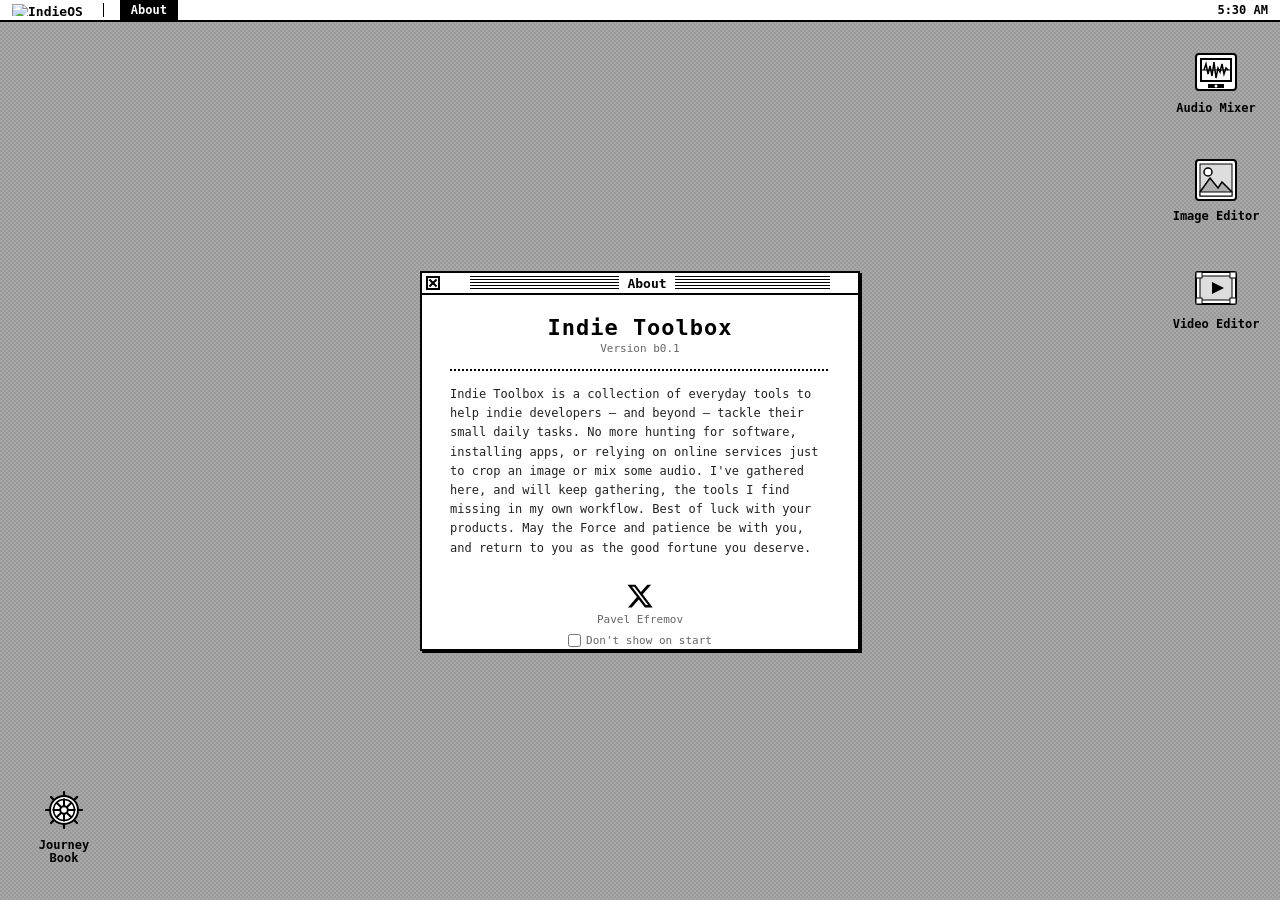
==== index.html @ 09639ee7 "ui css fixes" ====
<!DOCTYPE html>
<html lang="ru">
<head>
    <meta charset="UTF-8">
    <meta name="viewport" content="width=device-width, initial-scale=1.0">
    <title>IndieOS</title>
    <link rel="stylesheet" href="dither-ui.css">
    <style>
        @font-face {
            font-family: 'Chicago';
            src: url('https://cdn.jsdelivr.net/gh/nicokimmel/chicago-pixel-font@main/Chicago.woff2') format('woff2');
            font-weight: normal;
            font-style: normal;
        }
        @import url('https://fonts.googleapis.com/css2?family=VT323&display=swap');

        * { box-sizing: border-box; margin: 0; padding: 0; }

        html, body {
            width: 100%;
            height: 100%;
            overflow: hidden;
        }

        body {
            font-family: 'Chicago', 'VT323', 'Geneva', monospace;
            font-size: 13px;
            background-color: #a8a8a8;
            background-image:
                linear-gradient(45deg, #999 25%, transparent 25%),
                linear-gradient(-45deg, #999 25%, transparent 25%),
                linear-gradient(45deg, transparent 75%, #999 75%),
                linear-gradient(-45deg, transparent 75%, #999 75%);
            background-size: 4px 4px;
            background-position: 0 0, 0 2px, 2px -2px, -2px 0;
            color: #000;
            cursor: default;
            -webkit-font-smoothing: none;
            -moz-osx-font-smoothing: none;
            image-rendering: pixelated;
            user-select: none;
        }

        ::selection { background: #000; color: #fff; }

        .menu-bar {
            position: fixed;
            top: 0; left: 0; right: 0;
            z-index: 9999;
            background: #fff;
            border-bottom: 2px solid #000;
            height: 22px;
            display: flex;
            align-items: center;
            padding: 0 8px;
            gap: 16px;
            font-size: 13px;
            font-weight: bold;
        }
        .menu-bar .logo { height: 16px; width: auto; padding: 2px 4px; image-rendering: auto; }
        .menu-bar .separator {
            width: 1px;
            height: 14px;
            background: #000;
            flex-shrink: 0;
        }
        .menu-bar .taskbar-items {
            display: flex;
            align-items: center;
            gap: 2px;
            flex: 1;
            min-width: 0;
            overflow: hidden;
        }
        .menu-bar .taskbar-item {
            padding: 2px 10px;
            font-size: 12px;
            font-weight: bold;
            cursor: pointer;
            white-space: nowrap;
            border: 1px solid transparent;
        }
        .menu-bar .taskbar-item:hover {
            background-color: #fff;
            background-image: var(--dither-dot-hover);
            background-size: var(--dither-step) var(--dither-step);
        }
        .menu-bar .taskbar-item.active {
            background: #000;
            color: #fff;
        }
        .menu-bar .clock {
            margin-left: auto;
            font-weight: bold;
            font-size: 12px;
            padding-right: 4px;
            flex-shrink: 0;
        }

        .desktop {
            position: fixed;
            top: 22px; left: 0; right: 0; bottom: 0;
            overflow: hidden;
        }

        .desktop-icons {
            position: absolute;
            top: 20px;
            right: 24px;
            display: flex;
            flex-direction: column;
            gap: 28px;
            align-items: center;
        }

        .desktop-icons-journey {
            position: absolute;
            bottom: 28px;
            left: 24px;
            display: flex;
            flex-direction: column;
            gap: 28px;
            align-items: center;
        }

        .desktop-icon-companion .icon-label {
            white-space: normal;
            max-width: 88px;
            line-height: 1.1;
        }

        .desktop-icon {
            display: flex;
            flex-direction: column;
            align-items: center;
            gap: 4px;
            cursor: pointer;
            width: 80px;
            padding: 4px;
            border: 2px solid transparent;
        }
        .desktop-icon:active .icon-img,
        .desktop-icon.selected .icon-img {
            filter: invert(1);
        }
        .desktop-icon:active .icon-label,
        .desktop-icon.selected .icon-label {
            background: #000;
            color: #fff;
        }

        .icon-img {
            width: 48px;
            height: 48px;
            image-rendering: pixelated;
        }

        .icon-label {
            font-size: 12px;
            text-align: center;
            padding: 1px 4px;
            white-space: nowrap;
            font-weight: bold;
        }

        .app-window {
            position: absolute;
            background: #fff;
            border: 2px solid #000;
            box-shadow: 2px 2px 0 #000;
            display: flex;
            flex-direction: column;
            min-width: 400px;
            min-height: 300px;
        }

        .app-title-bar {
            height: 22px;
            background: #fff;
            border-bottom: 2px solid #000;
            display: flex;
            align-items: center;
            padding: 0 4px;
            position: relative;
            cursor: grab;
            flex-shrink: 0;
        }
        .app-title-bar:active { cursor: grabbing; }

        .app-title-bar-lines {
            position: absolute;
            left: 48px;
            right: 28px;
            top: 3px;
            bottom: 3px;
            background: repeating-linear-gradient(to bottom, #000 0px, #000 1px, #fff 1px, #fff 3px);
        }

        .app-title-text {
            position: relative;
            z-index: 1;
            background: #fff;
            padding: 0 8px;
            margin: 0 auto;
            font-size: 13px;
            font-weight: bold;
            white-space: nowrap;
            pointer-events: none;
        }

        .app-close-box {
            width: 14px;
            height: 14px;
            border: 2px solid #000;
            background: #fff;
            position: relative;
            z-index: 2;
            flex-shrink: 0;
            cursor: pointer;
        }
        .app-close-box::before,
        .app-close-box::after {
            content: '';
            position: absolute;
            top: 50%;
            left: 50%;
            width: 10px;
            height: 2px;
            background: #000;
        }
        .app-close-box::before { transform: translate(-50%, -50%) rotate(45deg); }
        .app-close-box::after { transform: translate(-50%, -50%) rotate(-45deg); }
        .app-close-box:hover { background: #000; }
        .app-close-box:hover::before,
        .app-close-box:hover::after { background: #fff; }
        .app-close-box:active { background: #000; }

        .app-maximize-box {
            width: 14px;
            height: 14px;
            border: 2px solid #000;
            background: #fff;
            position: relative;
            z-index: 2;
            flex-shrink: 0;
            cursor: pointer;
            margin-left: 4px;
        }
        .app-maximize-box::after {
            content: '';
            position: absolute;
            top: 1px;
            left: 1px;
            right: 1px;
            bottom: 1px;
            border: 1px solid #000;
        }
        .app-maximize-box:hover { background: #000; }
        .app-maximize-box:hover::after { border-color: #fff; }
        .app-maximize-box:active { background: #000; }

        .app-window.maximized {
            left: 0 !important;
            top: 0 !important;
            width: 100% !important;
            height: 100% !important;
            box-shadow: none;
        }
        .app-window.maximized .app-resize-handle { display: none; }

        .app-body {
            flex: 1;
            overflow: hidden;
            position: relative;
        }

        .app-body iframe {
            width: 100%;
            height: 100%;
            border: none;
            display: block;
        }

        .app-resize-handle {
            position: absolute;
            right: 0;
            bottom: 0;
            width: 16px;
            height: 16px;
            cursor: nwse-resize;
            z-index: 5;
            background:
                linear-gradient(135deg, transparent 30%, #000 30%, #000 35%, transparent 35%,
                transparent 45%, #000 45%, #000 50%, transparent 50%,
                transparent 60%, #000 60%, #000 65%, transparent 65%,
                transparent 75%, #000 75%, #000 80%, transparent 80%);
        }

        .inactive .app-title-bar-lines { opacity: 0; }
    </style>
</head>
<body>

    <div class="menu-bar">
        <img class="logo" src="logo.png" alt="IndieOS" onclick="openApp('about')" style="cursor:pointer">
        <div class="separator"></div>
        <div class="taskbar-items" id="taskbar-items"></div>
        <span class="clock" id="menu-clock"></span>
    </div>

    <div class="desktop" id="desktop">
        <div class="desktop-icons">
            <div class="desktop-icon" onclick="openApp('audio')">
                <svg class="icon-img" viewBox="0 0 48 48" fill="none">
                    <rect x="4" y="6" width="40" height="36" rx="3" fill="#fff" stroke="#000" stroke-width="2"/>
                    <rect x="8" y="10" width="32" height="24" fill="#000"/>
                    <rect x="10" y="12" width="28" height="20" fill="#fff"/>
                    <line x1="10" y1="22" x2="38" y2="22" stroke="#000" stroke-width="1"/>
                    <polyline points="12,22 14,16 16,26 18,18 20,28 22,14 24,30 26,20 28,24 30,16 32,26 34,20 36,22" fill="none" stroke="#000" stroke-width="1.5"/>
                    <rect x="16" y="36" width="16" height="4" fill="#000"/>
                    <circle cx="24" cy="38" r="1.5" fill="#fff"/>
                </svg>
                <div class="icon-label">Audio Mixer</div>
            </div>

            <div class="desktop-icon" onclick="openApp('image')">
                <svg class="icon-img" viewBox="0 0 48 48" fill="none">
                    <rect x="4" y="4" width="40" height="40" rx="3" fill="#fff" stroke="#000" stroke-width="2"/>
                    <rect x="8" y="8" width="32" height="32" fill="#ddd" stroke="#000" stroke-width="1"/>
                    <circle cx="16" cy="16" r="4" fill="#fff" stroke="#000" stroke-width="1.5"/>
                    <polygon points="8,36 18,22 26,32 30,26 40,36" fill="#000" opacity="0.2"/>
                    <polyline points="8,36 18,22 26,32 30,26 40,36" fill="none" stroke="#000" stroke-width="1.5"/>
                    <rect x="8" y="36" width="32" height="4" fill="#fff" stroke="#000" stroke-width="1"/>
                </svg>
                <div class="icon-label">Image Editor</div>
            </div>

            <div class="desktop-icon" onclick="openApp('video')">
                <svg class="icon-img" viewBox="0 0 48 48" fill="none">
                    <rect x="4" y="8" width="40" height="32" rx="3" fill="#fff" stroke="#000" stroke-width="2"/>
                    <rect x="8" y="12" width="32" height="24" fill="#ddd" stroke="#000" stroke-width="1"/>
                    <polygon points="20,18 20,30 32,24" fill="#000"/>
                    <rect x="4" y="8" width="6" height="6" fill="#fff" stroke="#000" stroke-width="1"/>
                    <rect x="38" y="8" width="6" height="6" fill="#fff" stroke="#000" stroke-width="1"/>
                    <rect x="4" y="34" width="6" height="6" fill="#fff" stroke="#000" stroke-width="1"/>
                    <rect x="38" y="34" width="6" height="6" fill="#fff" stroke="#000" stroke-width="1"/>
                </svg>
                <div class="icon-label">Video Editor</div>
            </div>
        </div>

        <div class="desktop-icons-journey">
            <div class="desktop-icon desktop-icon-companion" onclick="openApp('tasks')">
                <svg class="icon-img" viewBox="0 0 48 48" fill="none">
                    <!-- Ship’s wheel: rim + inner ring + hub + 8 spokes + short pegs (no end knobs) -->
                    <circle cx="24" cy="24" r="14" fill="#fff" stroke="#000" stroke-width="2"/>
                    <circle cx="24" cy="24" r="10.5" fill="none" stroke="#000" stroke-width="1.5"/>
                    <circle cx="24" cy="24" r="3.8" fill="#fff" stroke="#000" stroke-width="2"/>
                    <line x1="24" y1="20.2" x2="24" y2="12.5" stroke="#000" stroke-width="2"/>
                    <line x1="24" y1="27.8" x2="24" y2="35.5" stroke="#000" stroke-width="2"/>
                    <line x1="20.2" y1="24" x2="12.5" y2="24" stroke="#000" stroke-width="2"/>
                    <line x1="27.8" y1="24" x2="35.5" y2="24" stroke="#000" stroke-width="2"/>
                    <line x1="21.5" y1="21.5" x2="16.2" y2="16.2" stroke="#000" stroke-width="2"/>
                    <line x1="26.5" y1="21.5" x2="31.8" y2="16.2" stroke="#000" stroke-width="2"/>
                    <line x1="21.5" y1="26.5" x2="16.2" y2="31.8" stroke="#000" stroke-width="2"/>
                    <line x1="26.5" y1="26.5" x2="31.8" y2="31.8" stroke="#000" stroke-width="2"/>
                    <line x1="24" y1="10" x2="24" y2="6" stroke="#000" stroke-width="2.2" stroke-linecap="round"/>
                    <line x1="34.2" y1="13.8" x2="37.1" y2="11" stroke="#000" stroke-width="2.2" stroke-linecap="round"/>
                    <line x1="38" y1="24" x2="42" y2="24" stroke="#000" stroke-width="2.2" stroke-linecap="round"/>
                    <line x1="34.2" y1="34.2" x2="37.1" y2="37" stroke="#000" stroke-width="2.2" stroke-linecap="round"/>
                    <line x1="24" y1="38" x2="24" y2="42" stroke="#000" stroke-width="2.2" stroke-linecap="round"/>
                    <line x1="13.8" y1="34.2" x2="11" y2="37" stroke="#000" stroke-width="2.2" stroke-linecap="round"/>
                    <line x1="10" y1="24" x2="6" y2="24" stroke="#000" stroke-width="2.2" stroke-linecap="round"/>
                    <line x1="13.8" y1="13.8" x2="11" y2="11" stroke="#000" stroke-width="2.2" stroke-linecap="round"/>
                </svg>
                <div class="icon-label">Journey Book</div>
            </div>
        </div>
    </div>

    <script>
        const desktop = document.getElementById('desktop');
        const menuClock = document.getElementById('menu-clock');

        let windows = {};
        let topZ = 10;

        const appConfig = {
            audio: { title: 'Audio Mixer', src: 'AudioEditor.html', w: 1050, h: 650 },
            image: { title: 'Image Editor', src: 'ImageConverter.html', w: 950, h: 700 },
            tasks: { title: 'Journey Book', src: 'Tasks.html', w: 700, h: 600 },
            video: { title: 'Video Editor', src: 'VideoEditor.html', w: 900, h: 650 },
            about: { title: 'About', src: 'About.html', w: 440, h: 380, noResize: true, noMaximize: true, centered: true }
        };

        function openApp(appId) {
            if (windows[appId]) {
                bringToFront(appId);
                return;
            }

            const cfg = appConfig[appId];
            const win = document.createElement('div');
            win.className = 'app-window';
            win.dataset.appId = appId;

            const desktopRect = desktop.getBoundingClientRect();
            let x, y;
            if (cfg.centered) {
                x = Math.max(0, (desktopRect.width - cfg.w) / 2);
                y = Math.max(0, (desktopRect.height - cfg.h) / 2);
            } else {
                x = Math.max(20, (desktopRect.width - cfg.w) / 2 + (Object.keys(windows).length * 30));
                y = Math.max(10, (desktopRect.height - cfg.h) / 2 + (Object.keys(windows).length * 30));
            }

            win.style.left = x + 'px';
            win.style.top = y + 'px';
            win.style.width = cfg.w + 'px';
            win.style.height = cfg.h + 'px';
            win.style.zIndex = ++topZ;
            if (cfg.noResize) {
                win.style.minWidth = cfg.w + 'px';
                win.style.minHeight = cfg.h + 'px';
            }

            const maximizeBtn = cfg.noMaximize ? '' : `<div class="app-maximize-box" data-app="${appId}"></div>`;
            const resizeHandle = cfg.noResize ? '' : `<div class="app-resize-handle" data-app="${appId}"></div>`;

            win.innerHTML = `
                <div class="app-title-bar">
                    <div class="app-close-box" data-app="${appId}"></div>
                    ${maximizeBtn}
                    <div class="app-title-bar-lines"></div>
                    <div class="app-title-text">${cfg.title}</div>
                </div>
                <div class="app-body">
                    <iframe src="${cfg.src}"></iframe>
                </div>
                ${resizeHandle}
            `;

            desktop.appendChild(win);
            windows[appId] = win;

            setupWindowDrag(win, appId);
            if (!cfg.noResize) setupWindowResize(win, appId);
            bringToFront(appId);

            win.querySelector('.app-close-box').addEventListener('click', (e) => {
                e.stopPropagation();
                closeApp(appId);
            });

            const maxBox = win.querySelector('.app-maximize-box');
            if (maxBox) {
                maxBox.addEventListener('click', (e) => {
                    e.stopPropagation();
                    toggleMaximize(appId);
                });
            }

            win.querySelector('.app-title-bar').addEventListener('dblclick', (e) => {
                if (e.target.classList.contains('app-close-box') || e.target.classList.contains('app-maximize-box')) return;
                if (!cfg.noMaximize) toggleMaximize(appId);
            });

            win.addEventListener('mousedown', () => bringToFront(appId));

            renderTaskbar();
        }

        function closeApp(appId) {
            if (!windows[appId]) return;
            windows[appId].remove();
            delete windows[appId];
            updateWindowStates();
            renderTaskbar();
        }

        function toggleMaximize(appId) {
            const win = windows[appId];
            if (!win) return;

            if (win.classList.contains('maximized')) {
                win.classList.remove('maximized');
                const saved = win._savedRect;
                if (saved) {
                    win.style.left = saved.left;
                    win.style.top = saved.top;
                    win.style.width = saved.width;
                    win.style.height = saved.height;
                }
            } else {
                win._savedRect = {
                    left: win.style.left,
                    top: win.style.top,
                    width: win.style.width,
                    height: win.style.height
                };
                win.classList.add('maximized');
            }
            bringToFront(appId);
        }

        function bringToFront(appId) {
            if (!windows[appId]) return;
            windows[appId].style.zIndex = ++topZ;
            updateWindowStates();
        }

        function updateWindowStates() {
            let maxZ = 0;
            let frontId = null;
            for (const id in windows) {
                const z = parseInt(windows[id].style.zIndex) || 0;
                if (z > maxZ) { maxZ = z; frontId = id; }
            }
            for (const id in windows) {
                windows[id].classList.toggle('inactive', id !== frontId);
            }
            document.querySelectorAll('.taskbar-item').forEach(item => {
                item.classList.toggle('active', item.dataset.app === frontId);
            });
        }

        function renderTaskbar() {
            const container = document.getElementById('taskbar-items');
            container.innerHTML = '';
            for (const id in windows) {
                const item = document.createElement('span');
                item.className = 'taskbar-item';
                item.dataset.app = id;
                item.textContent = appConfig[id].title;
                item.addEventListener('click', () => bringToFront(id));
                container.appendChild(item);
            }
            updateWindowStates();
        }

        function setupWindowDrag(win, appId) {
            const titleBar = win.querySelector('.app-title-bar');
            let isDragging = false;
            let startX, startY, origX, origY;

            titleBar.addEventListener('mousedown', (e) => {
                if (e.target.classList.contains('app-close-box') || e.target.classList.contains('app-maximize-box')) return;
                if (win.classList.contains('maximized')) return;
                isDragging = true;
                startX = e.clientX;
                startY = e.clientY;
                origX = parseInt(win.style.left);
                origY = parseInt(win.style.top);
                bringToFront(appId);
                disableIframes(true);
                e.preventDefault();
            });

            window.addEventListener('mousemove', (e) => {
                if (!isDragging) return;
                const dx = e.clientX - startX;
                const dy = e.clientY - startY;
                win.style.left = (origX + dx) + 'px';
                win.style.top = (origY + dy) + 'px';
            });

            window.addEventListener('mouseup', () => {
                if (isDragging) {
                    isDragging = false;
                    disableIframes(false);
                }
            });
        }

        function setupWindowResize(win, appId) {
            const handle = win.querySelector('.app-resize-handle');
            let isResizing = false;
            let startX, startY, origW, origH;

            handle.addEventListener('mousedown', (e) => {
                isResizing = true;
                startX = e.clientX;
                startY = e.clientY;
                origW = win.offsetWidth;
                origH = win.offsetHeight;
                bringToFront(appId);
                disableIframes(true);
                e.preventDefault();
                e.stopPropagation();
            });

            window.addEventListener('mousemove', (e) => {
                if (!isResizing) return;
                const dx = e.clientX - startX;
                const dy = e.clientY - startY;
                win.style.width = Math.max(400, origW + dx) + 'px';
                win.style.height = Math.max(300, origH + dy) + 'px';
            });

            window.addEventListener('mouseup', () => {
                if (isResizing) {
                    isResizing = false;
                    disableIframes(false);
                }
            });
        }

        function disableIframes(disable) {
            document.querySelectorAll('.app-body iframe').forEach(f => {
                f.style.pointerEvents = disable ? 'none' : 'auto';
            });
        }

        function updateClock() {
            const now = new Date();
            const h = now.getHours();
            const m = now.getMinutes().toString().padStart(2, '0');
            const ampm = h >= 12 ? 'PM' : 'AM';
            const h12 = h % 12 || 12;
            menuClock.textContent = `${h12}:${m} ${ampm}`;
        }
        updateClock();
        setInterval(updateClock, 30000);

        if (localStorage.getItem('indietoolbox_hide_about') !== '1') {
            openApp('about');
        }
    </script>
</body>
</html>
---- dither-ui.css ----
/* Shared Mac-style tight gray dither — used for hovers instead of flat #ddd */
:root {
    --dither-dot: radial-gradient(circle, rgba(0, 0, 0, 0.1) 0.42px, transparent 0.48px);
    --dither-dot-hover: radial-gradient(circle, rgba(0, 0, 0, 0.13) 0.42px, transparent 0.48px);
    --dither-dot-strong: radial-gradient(circle, rgba(0, 0, 0, 0.14) 0.42px, transparent 0.48px);
    --dither-step: 2px;
}
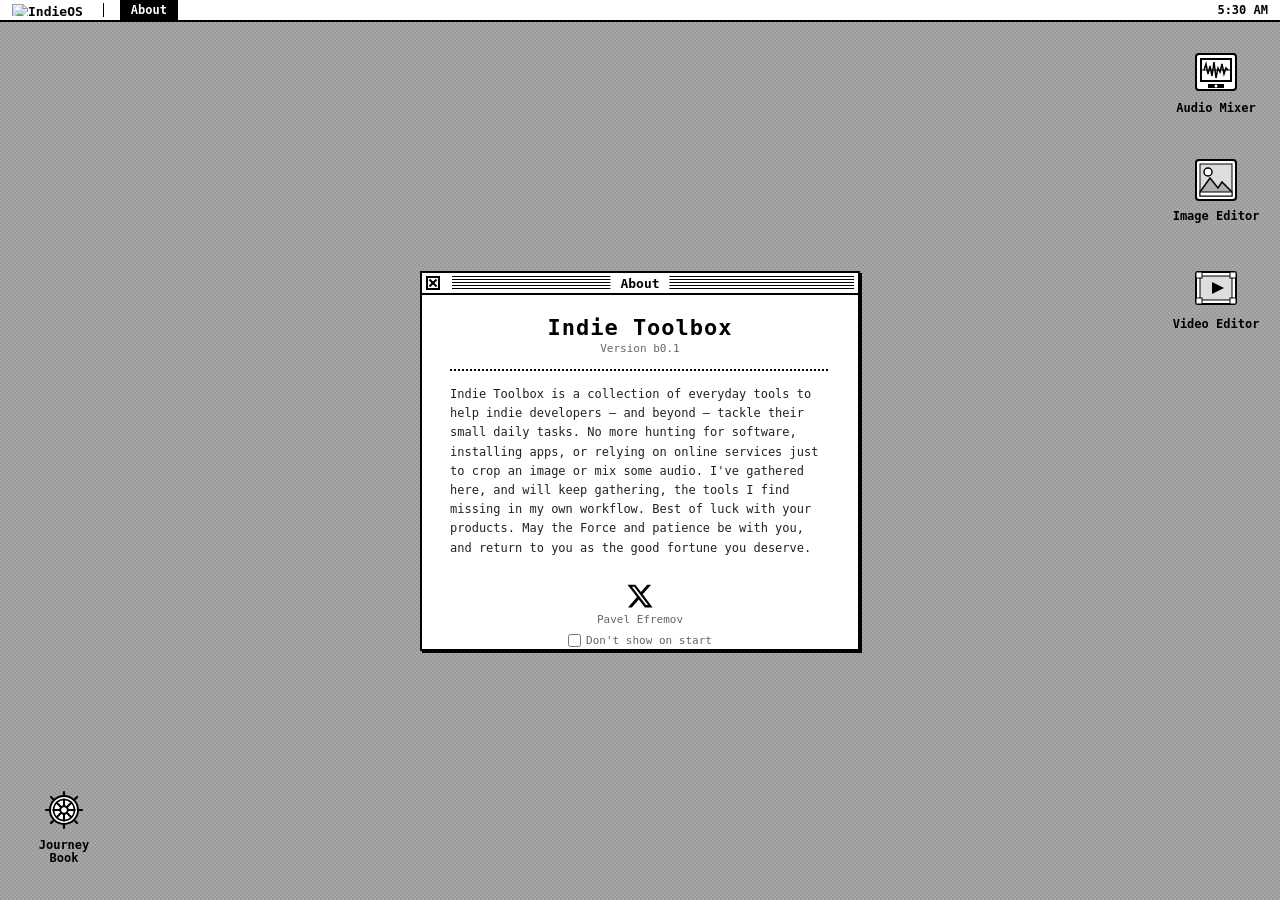
==== commit 528c8a3c: "ui fixes" ====
--- a/index.html
+++ b/index.html
@@ -3,7 +3,7 @@
 <head>
     <meta charset="UTF-8">
     <meta name="viewport" content="width=device-width, initial-scale=1.0">
-    <title>IndieOS</title>
+    <title>Indie Toolbox</title>
     <link rel="stylesheet" href="dither-ui.css">
     <style>
         @font-face {
@@ -187,25 +187,48 @@
         }
         .app-title-bar:active { cursor: grabbing; }
 
+        /* Полоски title bar: те же inset’ы, что во встроенных приложениях (.title-bar-lines) */
         .app-title-bar-lines {
             position: absolute;
-            left: 48px;
-            right: 28px;
+            left: 4px;
+            right: 4px;
             top: 3px;
             bottom: 3px;
+            z-index: 0;
             background: repeating-linear-gradient(to bottom, #000 0px, #000 1px, #fff 1px, #fff 3px);
         }
 
+        /* Белая подложка под кнопками: перекрывает полоски по высоте и с запасом справа */
+        .app-title-bar-controls {
+            display: flex;
+            align-items: center;
+            gap: 4px;
+            align-self: stretch;
+            flex-shrink: 0;
+            position: relative;
+            z-index: 2;
+            background: #fff;
+            padding: 0 12px 0 0;
+        }
+
         .app-title-text {
-            position: relative;
+            position: absolute;
+            left: 50%;
+            top: 0;
+            bottom: 0;
+            transform: translateX(-50%);
             z-index: 1;
+            display: flex;
+            align-items: center;
             background: #fff;
-            padding: 0 8px;
-            margin: 0 auto;
+            padding: 0 10px;
             font-size: 13px;
             font-weight: bold;
             white-space: nowrap;
             pointer-events: none;
+            max-width: calc(100% - 100px);
+            overflow: hidden;
+            text-overflow: ellipsis;
         }
 
         .app-close-box {
@@ -244,7 +267,6 @@
             z-index: 2;
             flex-shrink: 0;
             cursor: pointer;
-            margin-left: 4px;
         }
         .app-maximize-box::after {
             content: '';
@@ -429,8 +451,10 @@
 
             win.innerHTML = `
                 <div class="app-title-bar">
-                    <div class="app-close-box" data-app="${appId}"></div>
-                    ${maximizeBtn}
+                    <div class="app-title-bar-controls">
+                        <div class="app-close-box" data-app="${appId}"></div>
+                        ${maximizeBtn}
+                    </div>
                     <div class="app-title-bar-lines"></div>
                     <div class="app-title-text">${cfg.title}</div>
                 </div>
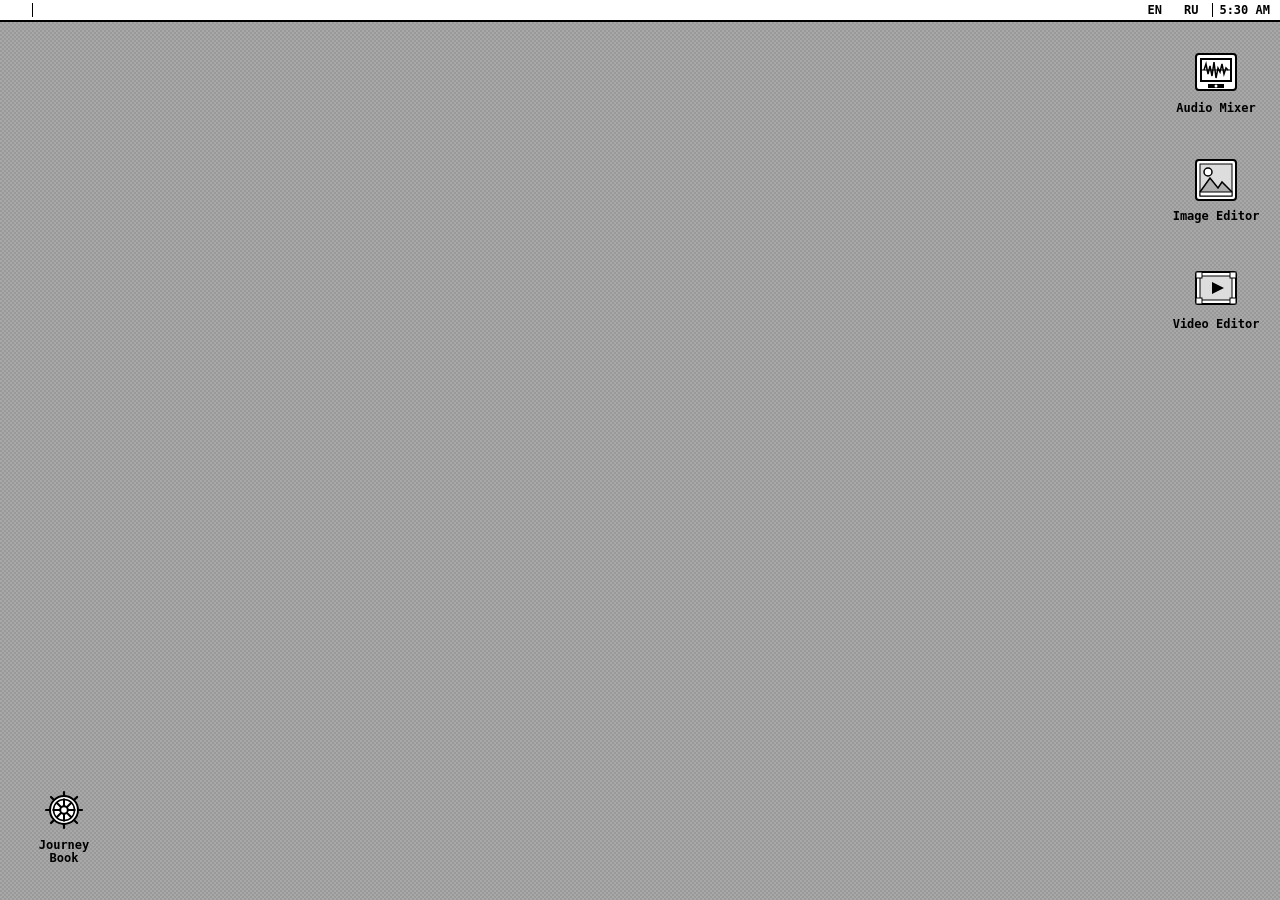
==== commit 449f08c9: "метрики" ====
--- a/index.html
+++ b/index.html
@@ -2,8 +2,14 @@
 <html lang="ru">
 <head>
     <meta charset="UTF-8">
+    <script>document.documentElement.classList.add('i18n-pending');</script>
     <meta name="viewport" content="width=device-width, initial-scale=1.0">
     <title>Indie Toolbox</title>
+    <script>
+        if (window.matchMedia('(max-width: 768px)').matches) {
+            window.location.replace('mobile.html');
+        }
+    </script>
     <link rel="stylesheet" href="dither-ui.css">
     <style>
         @font-face {
@@ -89,12 +95,37 @@
             background: #000;
             color: #fff;
         }
+        .menu-bar-right {
+            margin-left: auto;
+            display: flex;
+            align-items: center;
+            gap: 6px;
+            flex-shrink: 0;
+        }
         .menu-bar .clock {
-            margin-left: auto;
             font-weight: bold;
             font-size: 12px;
-            padding-right: 4px;
+            padding-right: 2px;
             flex-shrink: 0;
+        }
+        .lang-btn {
+            padding: 1px 7px;
+            font-size: 12px;
+            font-weight: bold;
+            cursor: pointer;
+            border: 1px solid transparent;
+            background: transparent;
+            font-family: inherit;
+            color: #000;
+        }
+        .lang-btn:hover {
+            background-color: #fff;
+            background-image: var(--dither-dot-hover);
+            background-size: var(--dither-step) var(--dither-step);
+        }
+        .lang-btn.active {
+            background: #000;
+            color: #fff;
         }
 
         .desktop {
@@ -324,10 +355,15 @@
 <body>
 
     <div class="menu-bar">
-        <img class="logo" src="logo.png" alt="IndieOS" onclick="openApp('about')" style="cursor:pointer">
+        <img class="logo" src="logo.png" data-i18n-alt="shell.logoAlt" alt="" onclick="openApp('about')" style="cursor:pointer">
         <div class="separator"></div>
         <div class="taskbar-items" id="taskbar-items"></div>
-        <span class="clock" id="menu-clock"></span>
+        <div class="menu-bar-right">
+            <button type="button" class="lang-btn" id="lang-en" data-lang="en" data-i18n="shell.langEn">EN</button>
+            <button type="button" class="lang-btn" id="lang-ru" data-lang="ru" data-i18n="shell.langRu">RU</button>
+            <div class="separator"></div>
+            <span class="clock" id="menu-clock"></span>
+        </div>
     </div>
 
     <div class="desktop" id="desktop">
@@ -342,7 +378,7 @@
                     <rect x="16" y="36" width="16" height="4" fill="#000"/>
                     <circle cx="24" cy="38" r="1.5" fill="#fff"/>
                 </svg>
-                <div class="icon-label">Audio Mixer</div>
+                <div class="icon-label" data-i18n="shell.iconAudio">Audio Mixer</div>
             </div>
 
             <div class="desktop-icon" onclick="openApp('image')">
@@ -354,7 +390,7 @@
                     <polyline points="8,36 18,22 26,32 30,26 40,36" fill="none" stroke="#000" stroke-width="1.5"/>
                     <rect x="8" y="36" width="32" height="4" fill="#fff" stroke="#000" stroke-width="1"/>
                 </svg>
-                <div class="icon-label">Image Editor</div>
+                <div class="icon-label" data-i18n="shell.iconImage">Image Editor</div>
             </div>
 
             <div class="desktop-icon" onclick="openApp('video')">
@@ -367,7 +403,7 @@
                     <rect x="4" y="34" width="6" height="6" fill="#fff" stroke="#000" stroke-width="1"/>
                     <rect x="38" y="34" width="6" height="6" fill="#fff" stroke="#000" stroke-width="1"/>
                 </svg>
-                <div class="icon-label">Video Editor</div>
+                <div class="icon-label" data-i18n="shell.iconVideo">Video Editor</div>
             </div>
         </div>
 
@@ -395,25 +431,104 @@
                     <line x1="10" y1="24" x2="6" y2="24" stroke="#000" stroke-width="2.2" stroke-linecap="round"/>
                     <line x1="13.8" y1="13.8" x2="11" y2="11" stroke="#000" stroke-width="2.2" stroke-linecap="round"/>
                 </svg>
-                <div class="icon-label">Journey Book</div>
+                <div class="icon-label" data-i18n="shell.iconJourney">Journey Book</div>
             </div>
         </div>
     </div>
 
+    <script src="i18n.js"></script>
     <script>
+    (async function () {
         const desktop = document.getElementById('desktop');
         const menuClock = document.getElementById('menu-clock');
 
         let windows = {};
         let topZ = 10;
 
+        /** Окно не уезжает целиком: в зоне desktop остаётся полоска шапки для перетаскивания */
+        const WIN_BORDER_TOP = 2;
+        const TITLE_BAR_H = 22;
+        const MIN_TITLE_GRAB_W = 80;
+        const MIN_TITLE_VISIBLE_H = 10;
+
+        function clampWindowToDesktop(win, left, top) {
+            const dw = Math.max(0, desktop.clientWidth);
+            const dh = Math.max(0, desktop.clientHeight);
+            const w = Math.max(1, win.offsetWidth);
+            const needX = Math.min(MIN_TITLE_GRAB_W, w, dw || 1);
+            const titleTopInset = WIN_BORDER_TOP;
+            const needY = Math.min(MIN_TITLE_VISIBLE_H, TITLE_BAR_H, dh || 1);
+            const l = Math.max(needX - w, Math.min(left, dw - needX));
+            const t = Math.max(
+                needY - titleTopInset - TITLE_BAR_H,
+                Math.min(top, dh - needY - titleTopInset)
+            );
+            win.style.left = l + 'px';
+            win.style.top = t + 'px';
+        }
+
+        function clampWindowPosition(win) {
+            if (!win || win.classList.contains('maximized')) return;
+            const left = parseInt(win.style.left, 10);
+            const top = parseInt(win.style.top, 10);
+            clampWindowToDesktop(win, Number.isFinite(left) ? left : 0, Number.isFinite(top) ? top : 0);
+        }
+
         const appConfig = {
-            audio: { title: 'Audio Mixer', src: 'AudioEditor.html', w: 1050, h: 650 },
-            image: { title: 'Image Editor', src: 'ImageConverter.html', w: 950, h: 700 },
-            tasks: { title: 'Journey Book', src: 'Tasks.html', w: 700, h: 600 },
-            video: { title: 'Video Editor', src: 'VideoEditor.html', w: 900, h: 650 },
-            about: { title: 'About', src: 'About.html', w: 440, h: 380, noResize: true, noMaximize: true, centered: true }
+            audio: { titleKey: 'app.titleAudio', src: 'AudioEditor.html', w: 1050, h: 650 },
+            image: { titleKey: 'app.titleImage', src: 'ImageConverter.html', w: 950, h: 700 },
+            tasks: { titleKey: 'app.titleTasks', src: 'Tasks.html', w: 700, h: 600 },
+            video: { titleKey: 'app.titleVideo', src: 'VideoEditor.html', w: 900, h: 650 },
+            about: { titleKey: 'app.titleAbout', src: 'About.html', w: 440, h: 400, noResize: true, noMaximize: true, centered: true }
         };
+
+        function appTitle(appId) {
+            const cfg = appConfig[appId];
+            return cfg ? I18n.t(cfg.titleKey) : '';
+        }
+
+        function broadcastLangToIframes(lang) {
+            document.querySelectorAll('.app-body iframe').forEach((f) => {
+                try {
+                    f.contentWindow.postMessage({ type: I18n.MSG_TYPE, lang }, '*');
+                } catch (e) { /* ignore */ }
+            });
+        }
+
+        function syncLangButtons() {
+            const l = I18n.getLang();
+            const en = document.getElementById('lang-en');
+            const ru = document.getElementById('lang-ru');
+            if (en) en.classList.toggle('active', l === 'en');
+            if (ru) ru.classList.toggle('active', l === 'ru');
+        }
+
+        function refreshShellI18n() {
+            I18n.applyTo(document.body);
+            document.title = I18n.t('shell.pageTitle');
+            for (const id in windows) {
+                const el = windows[id].querySelector('.app-title-text');
+                if (el) el.textContent = appTitle(id);
+            }
+            renderTaskbar();
+            syncLangButtons();
+            broadcastLangToIframes(I18n.getLang());
+        }
+
+        function setupLangSwitcher() {
+            const en = document.getElementById('lang-en');
+            const ru = document.getElementById('lang-ru');
+            if (en) {
+                en.addEventListener('click', () => {
+                    I18n.setLang('en').then(refreshShellI18n);
+                });
+            }
+            if (ru) {
+                ru.addEventListener('click', () => {
+                    I18n.setLang('ru').then(refreshShellI18n);
+                });
+            }
+        }
 
         function openApp(appId) {
             if (windows[appId]) {
@@ -456,7 +571,7 @@
                         ${maximizeBtn}
                     </div>
                     <div class="app-title-bar-lines"></div>
-                    <div class="app-title-text">${cfg.title}</div>
+                    <div class="app-title-text">${appTitle(appId)}</div>
                 </div>
                 <div class="app-body">
                     <iframe src="${cfg.src}"></iframe>
@@ -466,6 +581,7 @@
 
             desktop.appendChild(win);
             windows[appId] = win;
+            clampWindowPosition(win);
 
             setupWindowDrag(win, appId);
             if (!cfg.noResize) setupWindowResize(win, appId);
@@ -493,6 +609,8 @@
 
             renderTaskbar();
         }
+
+        window.openApp = openApp;
 
         function closeApp(appId) {
             if (!windows[appId]) return;
@@ -514,6 +632,7 @@
                     win.style.top = saved.top;
                     win.style.width = saved.width;
                     win.style.height = saved.height;
+                    clampWindowPosition(win);
                 }
             } else {
                 win._savedRect = {
@@ -555,7 +674,7 @@
                 const item = document.createElement('span');
                 item.className = 'taskbar-item';
                 item.dataset.app = id;
-                item.textContent = appConfig[id].title;
+                item.textContent = appTitle(id);
                 item.addEventListener('click', () => bringToFront(id));
                 container.appendChild(item);
             }
@@ -584,8 +703,7 @@
                 if (!isDragging) return;
                 const dx = e.clientX - startX;
                 const dy = e.clientY - startY;
-                win.style.left = (origX + dx) + 'px';
-                win.style.top = (origY + dy) + 'px';
+                clampWindowToDesktop(win, origX + dx, origY + dy);
             });
 
             window.addEventListener('mouseup', () => {
@@ -625,9 +743,16 @@
                 if (isResizing) {
                     isResizing = false;
                     disableIframes(false);
+                    clampWindowPosition(win);
                 }
             });
         }
+
+        window.addEventListener('resize', () => {
+            for (const id in windows) {
+                clampWindowPosition(windows[id]);
+            }
+        });
 
         function disableIframes(disable) {
             document.querySelectorAll('.app-body iframe').forEach(f => {
@@ -646,9 +771,28 @@
         updateClock();
         setInterval(updateClock, 30000);
 
+        await I18n.init();
+        setupLangSwitcher();
+        syncLangButtons();
+        document.title = I18n.t('shell.pageTitle');
+
         if (localStorage.getItem('indietoolbox_hide_about') !== '1') {
             openApp('about');
         }
+    })();
     </script>
+    <!-- Yandex.Metrika counter -->
+    <script type="text/javascript">
+        (function(m,e,t,r,i,k,a){
+            m[i]=m[i]||function(){(m[i].a=m[i].a||[]).push(arguments)};
+            m[i].l=1*new Date();
+            for (var j = 0; j < document.scripts.length; j++) {if (document.scripts[j].src === r) { return; }}
+            k=e.createElement(t),a=e.getElementsByTagName(t)[0],k.async=1,k.src=r,a.parentNode.insertBefore(k,a)
+        })(window, document,'script','https://mc.yandex.ru/metrika/tag.js?id=108416408', 'ym');
+
+        ym(108416408, 'init', {ssr:true, webvisor:true, clickmap:true, ecommerce:"dataLayer", referrer: document.referrer, url: location.href, accurateTrackBounce:true, trackLinks:true});
+    </script>
+    <noscript><div><img src="https://mc.yandex.ru/watch/108416408" style="position:absolute; left:-9999px;" alt="" /></div></noscript>
+    <!-- /Yandex.Metrika counter -->
 </body>
 </html>
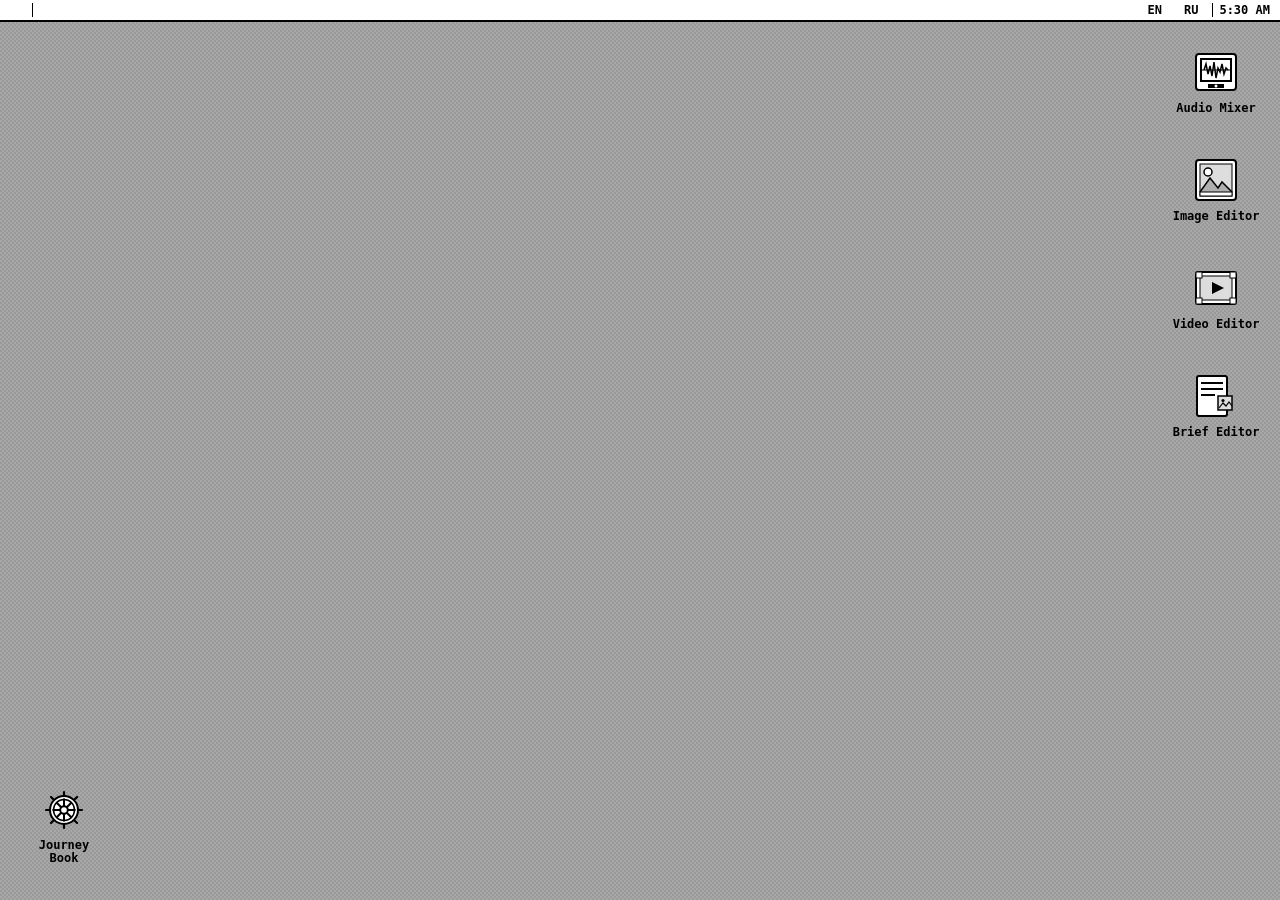
==== commit 42e3dbca: "brief editor" ====
--- a/index.html
+++ b/index.html
@@ -4,6 +4,15 @@
     <meta charset="UTF-8">
     <script>document.documentElement.classList.add('i18n-pending');</script>
     <meta name="viewport" content="width=device-width, initial-scale=1.0">
+    <!-- Google tag (gtag.js) -->
+    <script async src="https://www.googletagmanager.com/gtag/js?id=G-Y3HKDGY95Z"></script>
+    <script>
+      window.dataLayer = window.dataLayer || [];
+      function gtag(){dataLayer.push(arguments);}
+      gtag('js', new Date());
+
+      gtag('config', 'G-Y3HKDGY95Z');
+    </script>
     <title>Indie Toolbox</title>
     <script>
         if (window.matchMedia('(max-width: 768px)').matches) {
@@ -404,6 +413,19 @@
                     <rect x="38" y="34" width="6" height="6" fill="#fff" stroke="#000" stroke-width="1"/>
                 </svg>
                 <div class="icon-label" data-i18n="shell.iconVideo">Video Editor</div>
+            </div>
+
+            <div class="desktop-icon" onclick="openApp('brief')">
+                <svg class="icon-img" viewBox="0 0 48 48" fill="none">
+                    <rect x="5" y="4" width="30" height="40" rx="2" fill="#fff" stroke="#000" stroke-width="2"/>
+                    <rect x="9" y="10" width="22" height="2" fill="#000"/>
+                    <rect x="9" y="16" width="22" height="2" fill="#000"/>
+                    <rect x="9" y="22" width="14" height="2" fill="#000"/>
+                    <rect x="26" y="24" width="14" height="14" fill="#ddd" stroke="#000" stroke-width="1.5"/>
+                    <polyline points="27,36 31,31 34,34 37,30 40,34" fill="none" stroke="#000" stroke-width="1.2"/>
+                    <circle cx="31" cy="28.5" r="1.6" fill="#000"/>
+                </svg>
+                <div class="icon-label" data-i18n="shell.iconBrief">Brief Editor</div>
             </div>
         </div>
 
@@ -477,6 +499,7 @@
         const appConfig = {
             audio: { titleKey: 'app.titleAudio', src: 'AudioEditor.html', w: 1050, h: 650 },
             image: { titleKey: 'app.titleImage', src: 'ImageConverter.html', w: 950, h: 700 },
+            brief: { titleKey: 'app.titleBrief', src: 'BriefEditor.html', w: 1100, h: 760 },
             tasks: { titleKey: 'app.titleTasks', src: 'Tasks.html', w: 700, h: 600 },
             video: { titleKey: 'app.titleVideo', src: 'VideoEditor.html', w: 900, h: 650 },
             about: { titleKey: 'app.titleAbout', src: 'About.html', w: 440, h: 400, noResize: true, noMaximize: true, centered: true }
@@ -781,18 +804,5 @@
         }
     })();
     </script>
-    <!-- Yandex.Metrika counter -->
-    <script type="text/javascript">
-        (function(m,e,t,r,i,k,a){
-            m[i]=m[i]||function(){(m[i].a=m[i].a||[]).push(arguments)};
-            m[i].l=1*new Date();
-            for (var j = 0; j < document.scripts.length; j++) {if (document.scripts[j].src === r) { return; }}
-            k=e.createElement(t),a=e.getElementsByTagName(t)[0],k.async=1,k.src=r,a.parentNode.insertBefore(k,a)
-        })(window, document,'script','https://mc.yandex.ru/metrika/tag.js?id=108416408', 'ym');
-
-        ym(108416408, 'init', {ssr:true, webvisor:true, clickmap:true, ecommerce:"dataLayer", referrer: document.referrer, url: location.href, accurateTrackBounce:true, trackLinks:true});
-    </script>
-    <noscript><div><img src="https://mc.yandex.ru/watch/108416408" style="position:absolute; left:-9999px;" alt="" /></div></noscript>
-    <!-- /Yandex.Metrika counter -->
 </body>
 </html>
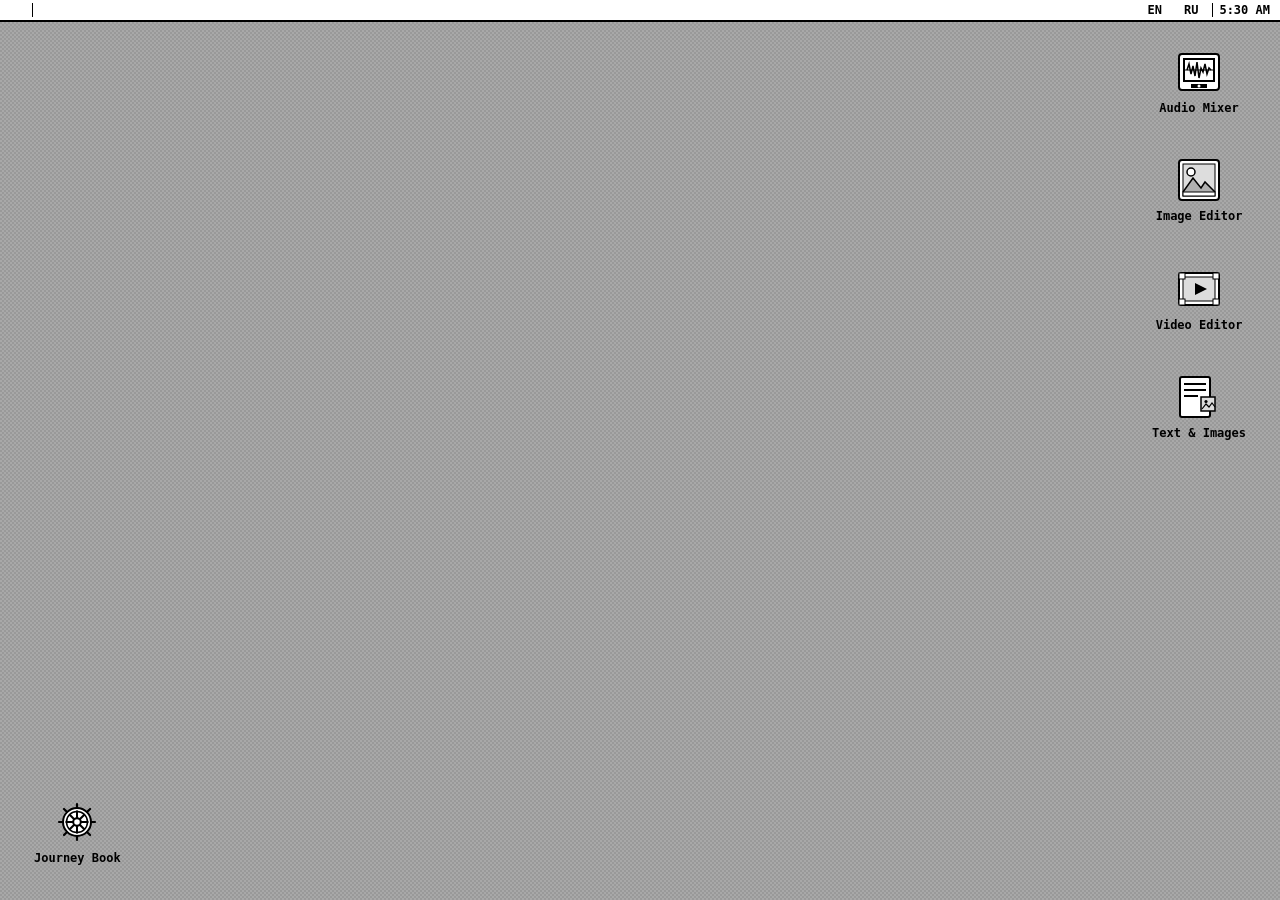
==== commit edcaba45: "brief editor update" ====
--- a/index.html
+++ b/index.html
@@ -146,27 +146,27 @@
         .desktop-icons {
             position: absolute;
             top: 20px;
-            right: 24px;
+            right: 28px;
             display: flex;
             flex-direction: column;
             gap: 28px;
             align-items: center;
+            max-width: min(132px, calc(100vw - 40px));
         }
 
         .desktop-icons-journey {
             position: absolute;
             bottom: 28px;
-            left: 24px;
+            left: 28px;
             display: flex;
             flex-direction: column;
             gap: 28px;
             align-items: center;
+            max-width: min(132px, calc(100vw - 40px));
         }
 
         .desktop-icon-companion .icon-label {
-            white-space: normal;
-            max-width: 88px;
-            line-height: 1.1;
+            max-width: 118px;
         }
 
         .desktop-icon {
@@ -175,9 +175,12 @@
             align-items: center;
             gap: 4px;
             cursor: pointer;
-            width: 80px;
-            padding: 4px;
+            width: 100%;
+            max-width: 118px;
+            min-width: 72px;
+            padding: 4px 2px;
             border: 2px solid transparent;
+            box-sizing: border-box;
         }
         .desktop-icon:active .icon-img,
         .desktop-icon.selected .icon-img {
@@ -198,9 +201,14 @@
         .icon-label {
             font-size: 12px;
             text-align: center;
-            padding: 1px 4px;
-            white-space: nowrap;
+            padding: 1px 2px;
+            white-space: normal;
+            line-height: 1.2;
             font-weight: bold;
+            max-width: 118px;
+            overflow-wrap: break-word;
+            word-wrap: break-word;
+            hyphens: auto;
         }
 
         .app-window {
@@ -425,7 +433,7 @@
                     <polyline points="27,36 31,31 34,34 37,30 40,34" fill="none" stroke="#000" stroke-width="1.2"/>
                     <circle cx="31" cy="28.5" r="1.6" fill="#000"/>
                 </svg>
-                <div class="icon-label" data-i18n="shell.iconBrief">Brief Editor</div>
+                <div class="icon-label" data-i18n="shell.iconBrief">Text & Images</div>
             </div>
         </div>
 
